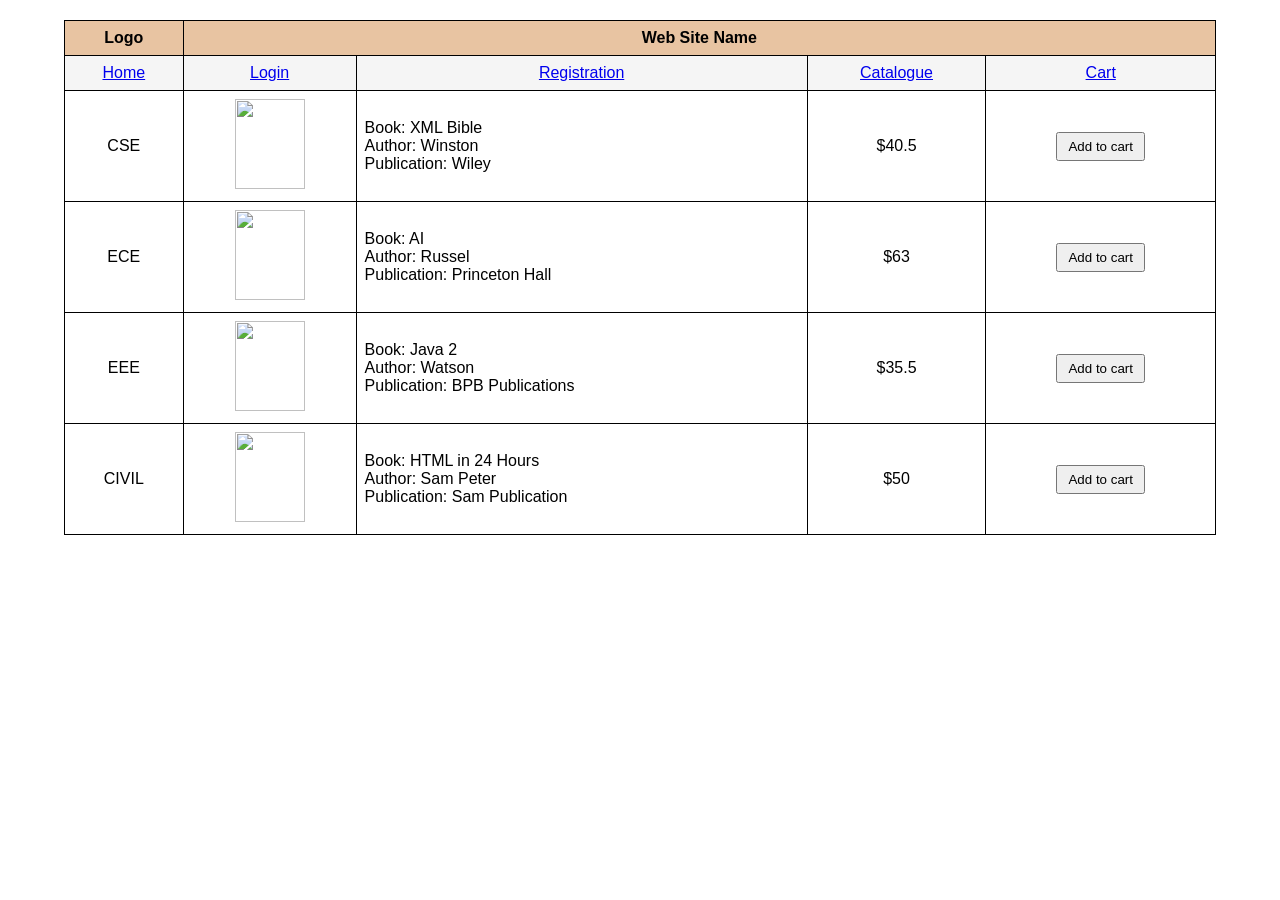
==== catalogue.html @ 0818b624 "Create initial catalogue.html with book listings" ====
<!DOCTYPE html>
<html>
<head>
    <title>Catalogue Page</title>
    <link rel="stylesheet" href="style.css">
</head>
<body>
    <div class="container">
        <table>
            <tr class="top">
                <td>Logo</td>
                <td colspan="4">Web Site Name</td>
            </tr>
            <tr class="menu">
                <td><a href="home.html">Home</a></td>
                <td><a href="login.html">Login</a></td>
                <td><a href="registration.html">Registration</a></td>
                <td><a href="catalogue.html">Catalogue</a></td>
                <td><a href="cart.html">Cart</a></td>
            </tr>

            <tr>
                <td>CSE</td>
                <td><img src="https://via.placeholder.com/70x90?text=XML" class="book-img"></td>
                <td class="left">
                    Book: XML Bible <br>
                    Author: Winston <br>
                    Publication: Wiley
                </td>
                <td>$40.5</td>
                <td><button>Add to cart</button></td>
            </tr>

            <tr>
                <td>ECE</td>
                <td><img src="https://via.placeholder.com/70x90?text=AI" class="book-img"></td>
                <td class="left">
                    Book: AI <br>
                    Author: Russel <br>
                    Publication: Princeton Hall
                </td>
                <td>$63</td>
                <td><button>Add to cart</button></td>
            </tr>

            <tr>
                <td>EEE</td>
                <td><img src="https://via.placeholder.com/70x90?text=Java" class="book-img"></td>
                <td class="left">
                    Book: Java 2 <br>
                    Author: Watson <br>
                    Publication: BPB Publications
                </td>
                <td>$35.5</td>
                <td><button>Add to cart</button></td>
            </tr>

            <tr>
                <td>CIVIL</td>
                <td><img src="https://via.placeholder.com/70x90?text=HTML" class="book-img"></td>
                <td class="left">
                    Book: HTML in 24 Hours <br>
                    Author: Sam Peter <br>
                    Publication: Sam Publication
                </td>
                <td>$50</td>
                <td><button>Add to cart</button></td>
            </tr>
        </table>
    </div>
</body>
</html>
---- style.css ----
body {
    font-family: Arial, sans-serif;
    margin: 0;
    padding: 0;
}

table {
    border-collapse: collapse;
    width: 100%;
}

td, th {
    border: 1px solid black;
    padding: 8px;
    text-align: center;
}

.top {
    background-color: #e8c4a2;
    font-weight: bold;
}

.left {
    text-align: left;
}

.menu td {
    background-color: #f5f5f5;
}

.container {
    width: 90%;
    margin: 20px auto;
}

input[type="text"],
input[type="password"] {
    width: 180px;
    padding: 5px;
    margin: 5px 0;
}

button {
    padding: 5px 10px;
    margin: 5px;
}

.book-img {
    width: 70px;
    height: 90px;
}
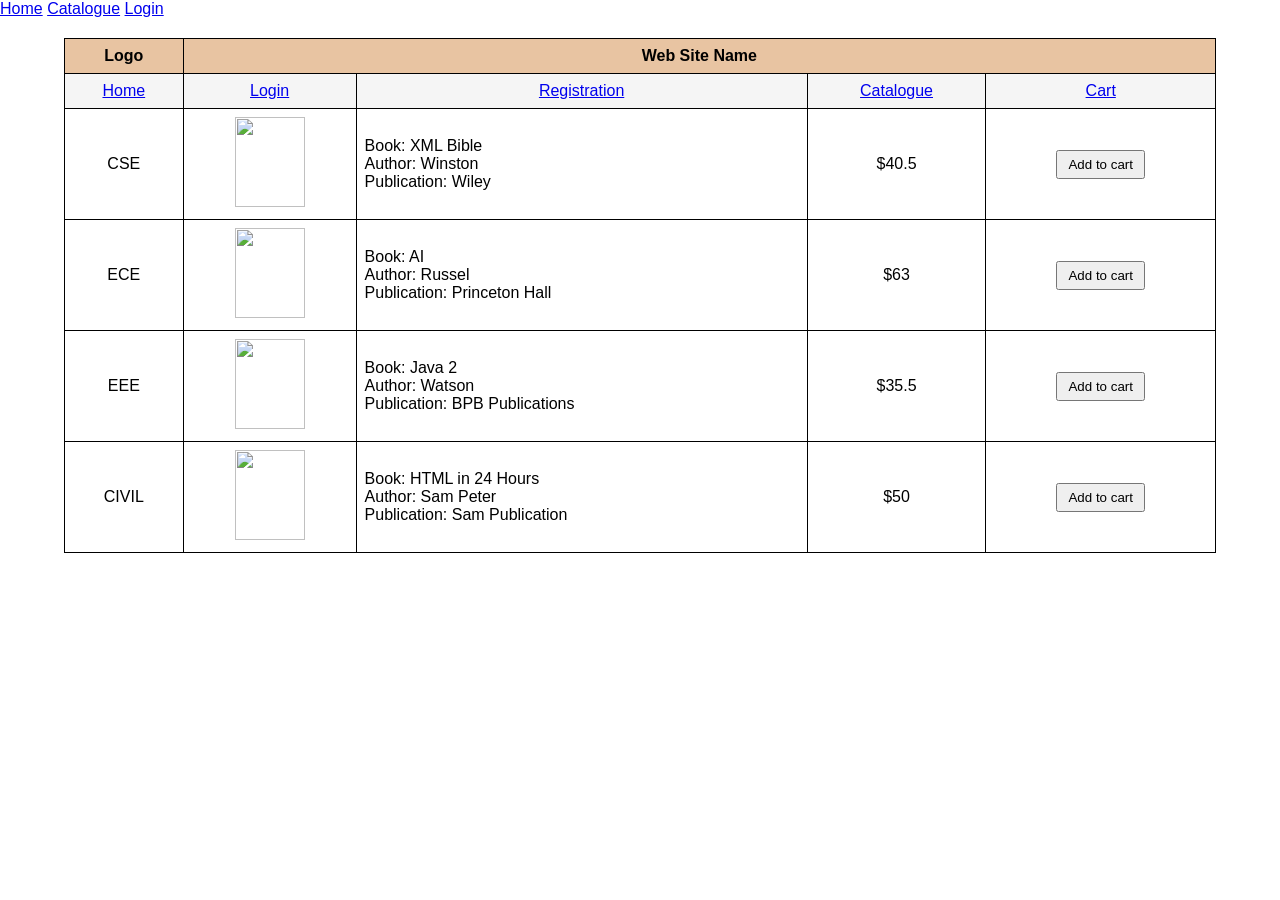
==== commit c8e39e69: "Add navigation links to catalogue.html" ====
--- a/catalogue.html
+++ b/catalogue.html
@@ -5,6 +5,11 @@
     <link rel="stylesheet" href="style.css">
 </head>
 <body>
+    <nav>
+  <a href="index.html">Home</a>
+  <a href="catalogue.html">Catalogue</a>
+  <a href="login.html">Login</a>
+</nav>
     <div class="container">
         <table>
             <tr class="top">
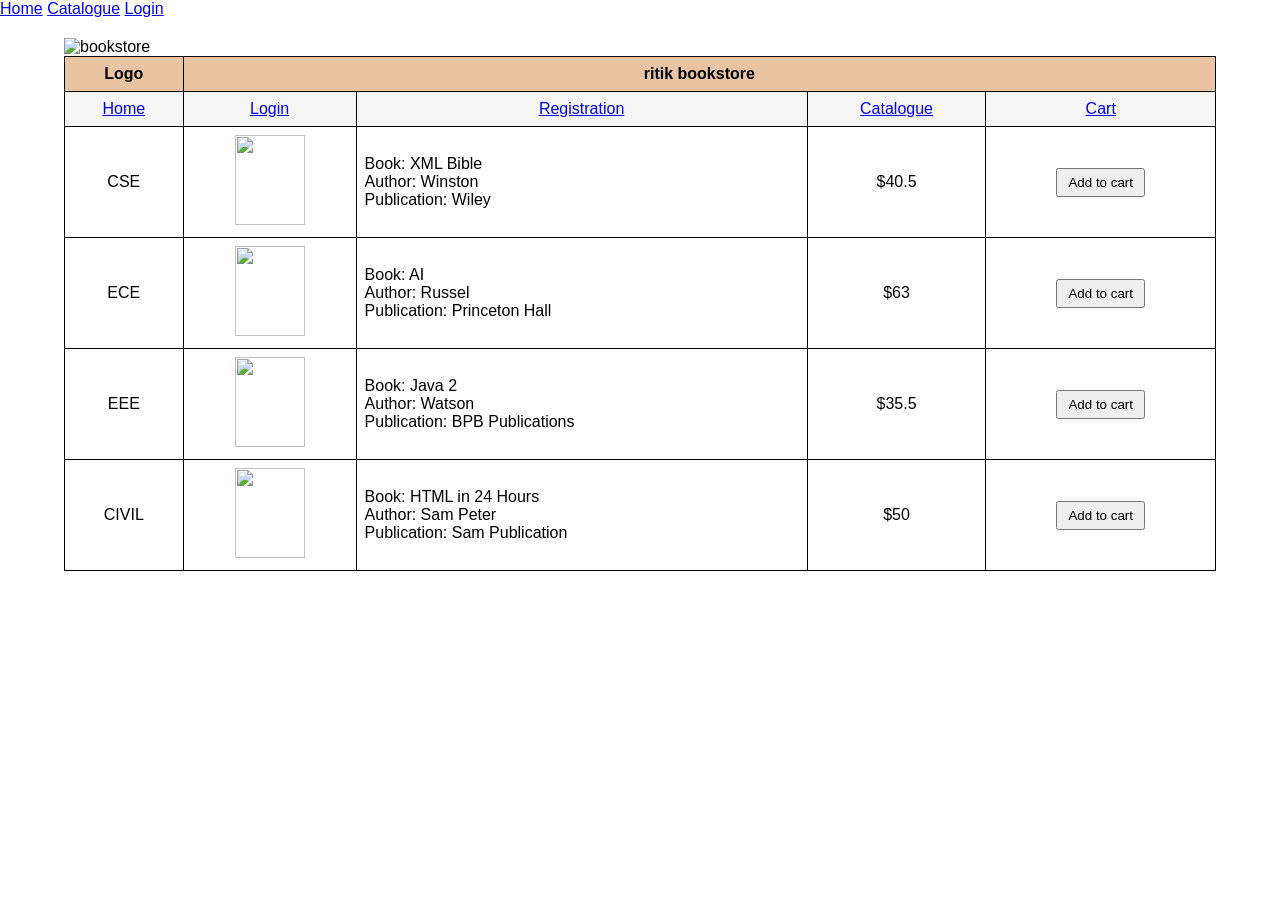
==== commit 927e449f: "Add logo image and update website name in catalogue" ====
--- a/catalogue.html
+++ b/catalogue.html
@@ -14,7 +14,9 @@
         <table>
             <tr class="top">
                 <td>Logo</td>
-                <td colspan="4">Web Site Name</td>
+                 <img src="https://imgs.search.brave.com/o2Cldk9MxGu4e9SAXiiaRRDVifKGkZt0mocHMAj4tB8/rs:fit:500:0:1:0/g:ce/aHR0cHM6Ly9zdGF0/aWMudmVjdGVlenku/Y29tL3N5c3RlbS9y/ZXNvdXJjZXMvdGh1/bWJuYWlscy8wNjYv/NjI0LzUyNS9zbWFs/bC9lbGVnYW50LWJy/b3duLWJvb2tzdG9y/ZS1sb2dvLWZlYXR1/cmluZy1hLXN0eWxp/emVkLW9wZW4tYm9v/ay1kZXNpZ24tdmVj/dG9yLmpwZw" alt="bookstore" class="logo">
+                
+                <td colspan="4">ritik bookstore</td>
             </tr>
             <tr class="menu">
                 <td><a href="home.html">Home</a></td>
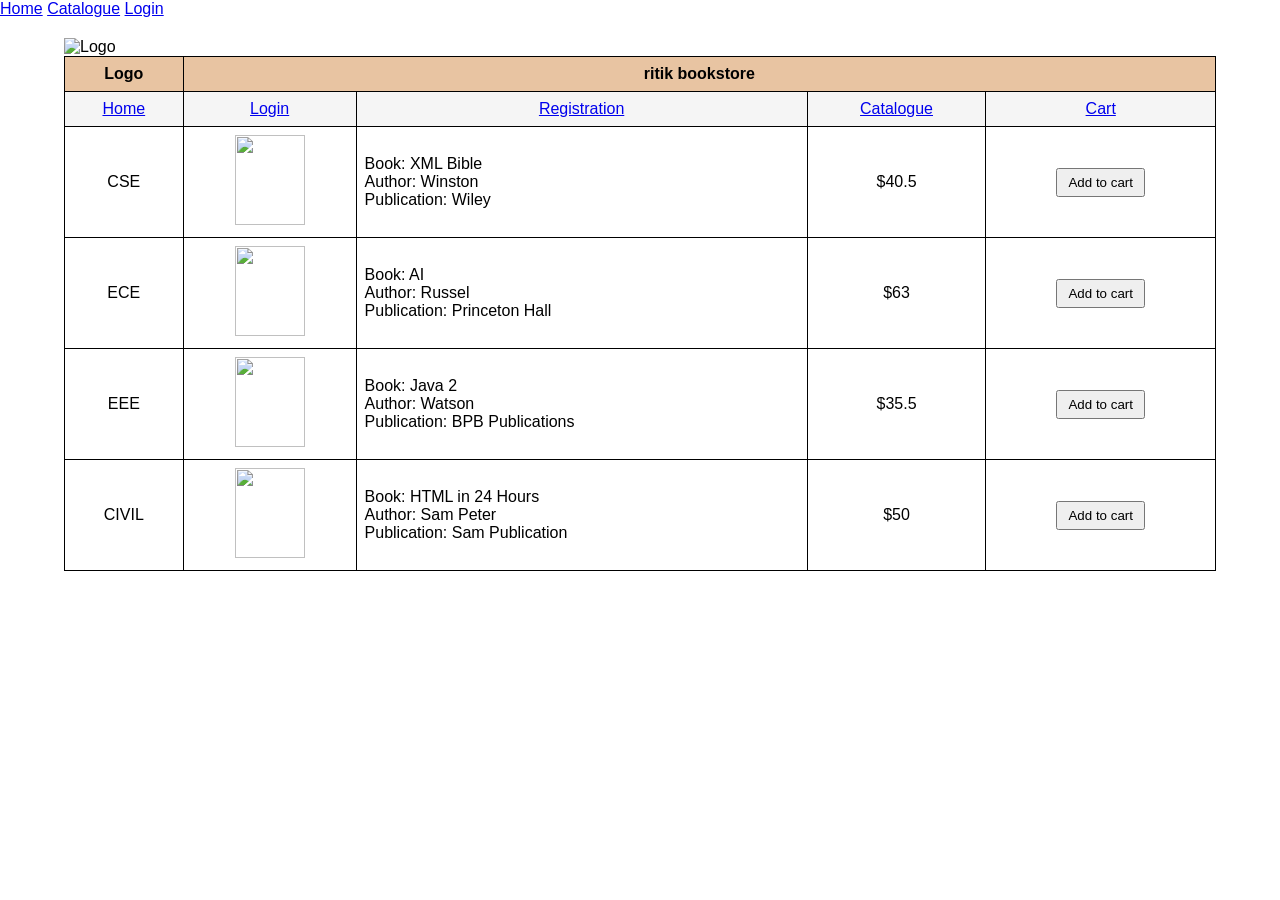
==== commit 63eb2e50: "Update catalogue.html" ====
--- a/catalogue.html
+++ b/catalogue.html
@@ -14,8 +14,9 @@
         <table>
             <tr class="top">
                 <td>Logo</td>
-                 <img src="https://imgs.search.brave.com/o2Cldk9MxGu4e9SAXiiaRRDVifKGkZt0mocHMAj4tB8/rs:fit:500:0:1:0/g:ce/aHR0cHM6Ly9zdGF0/aWMudmVjdGVlenku/Y29tL3N5c3RlbS9y/ZXNvdXJjZXMvdGh1/bWJuYWlscy8wNjYv/NjI0LzUyNS9zbWFs/bC9lbGVnYW50LWJy/b3duLWJvb2tzdG9y/ZS1sb2dvLWZlYXR1/cmluZy1hLXN0eWxp/emVkLW9wZW4tYm9v/ay1kZXNpZ24tdmVj/dG9yLmpwZw" alt="bookstore" class="logo">
+                 <img src="https://imgs.search.brave.com/o2Cldk9MxGu4e9SAXiiaRRDVifKGkZt0mocHMAj4tB8/rs:fit:500:0:1:0/g:ce/aHR0cHM6Ly9zdGF0/aWMudmVjdGVlenku/Y29tL3N5c3RlbS9y/ZXNvdXJjZXMvdGh1/bWJuYWlscy8wNjYv/NjI0LzUyNS9zbWFs/bC9lbGVnYW50LWJy/b3duLWJvb2tzdG9y/ZS1sb2dvLWZlYXR1/cmluZy1hLXN0eWxp/emVkLW9wZW4tYm9v/ay1kZXNpZ24tdmVj/dG9yLmpwZw" alt="Logo" class="Logo">
                 
+            
                 <td colspan="4">ritik bookstore</td>
             </tr>
             <tr class="menu">
@@ -28,7 +29,7 @@
 
             <tr>
                 <td>CSE</td>
-                <td><img src="https://via.placeholder.com/70x90?text=XML" class="book-img"></td>
+                <td><img src="https://imgs.search.brave.com/wNYQwfoXaf2oTWhUblR-09mNSxg2rudzsK14u38vV0A/rs:fit:500:0:1:0/g:ce/aHR0cHM6Ly9tLm1l/ZGlhLWFtYXpvbi5j/b20vaW1hZ2VzL0kv/NjFQbFdUUDVudUwu/anBn" class="book-img"></td>
                 <td class="left">
                     Book: XML Bible <br>
                     Author: Winston <br>
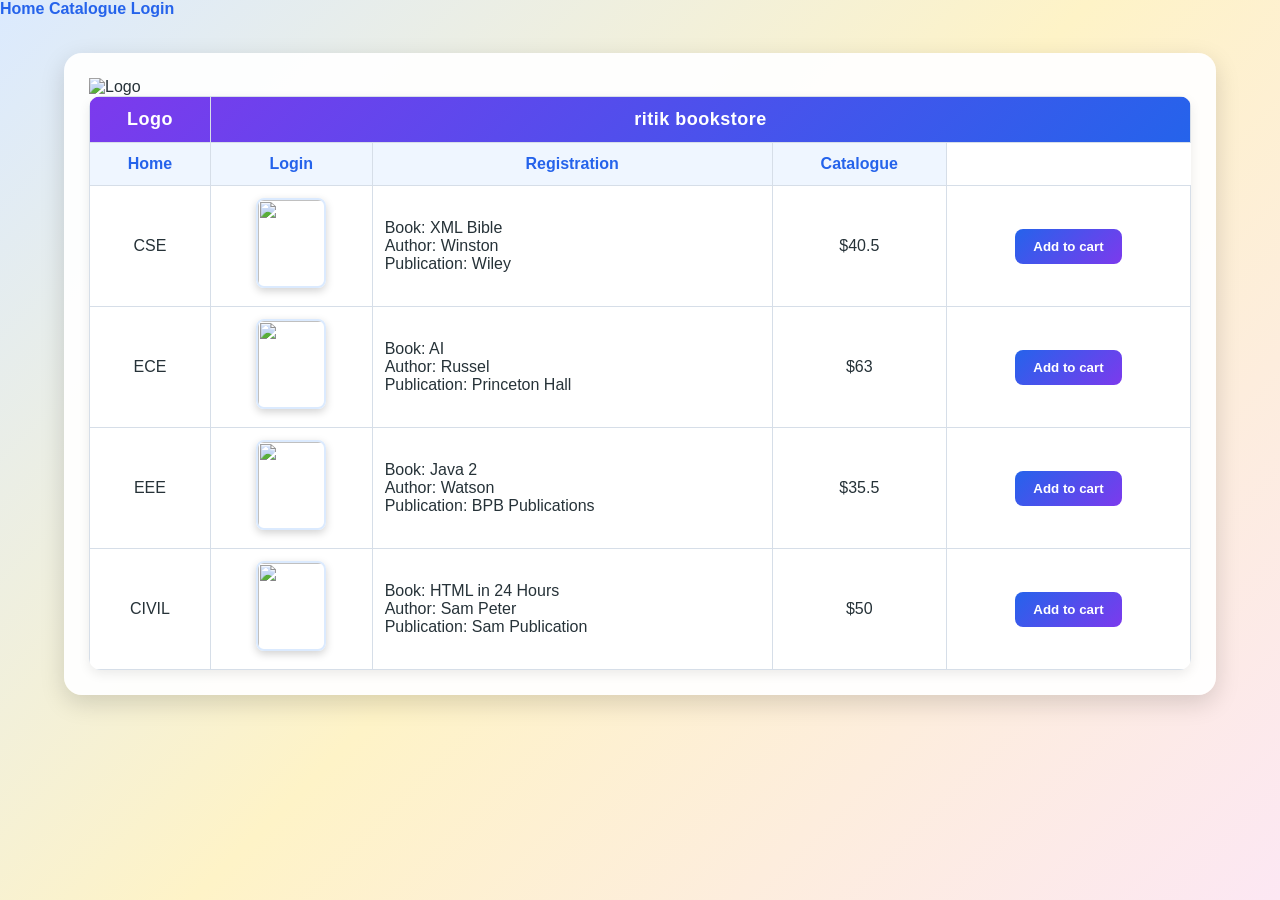
==== commit 1004035a: "Update catalogue.html" ====
--- a/catalogue.html
+++ b/catalogue.html
@@ -24,7 +24,6 @@
                 <td><a href="login.html">Login</a></td>
                 <td><a href="registration.html">Registration</a></td>
                 <td><a href="catalogue.html">Catalogue</a></td>
-                <td><a href="cart.html">Cart</a></td>
             </tr>
 
             <tr>
@@ -41,7 +40,7 @@
 
             <tr>
                 <td>ECE</td>
-                <td><img src="https://via.placeholder.com/70x90?text=AI" class="book-img"></td>
+                <td><img src="https://www.amazon.in/ace-gate-ece-books-2024/s?k=ace+gate+ece+books+2024" class="book-img"></td>
                 <td class="left">
                     Book: AI <br>
                     Author: Russel <br>
@@ -53,7 +52,7 @@
 
             <tr>
                 <td>EEE</td>
-                <td><img src="https://via.placeholder.com/70x90?text=Java" class="book-img"></td>
+                <td><img src="https://www.readthistwice.com/lists/best-electrical-engineering-books" class="book-img"></td>
                 <td class="left">
                     Book: Java 2 <br>
                     Author: Watson <br>
@@ -65,7 +64,7 @@
 
             <tr>
                 <td>CIVIL</td>
-                <td><img src="https://via.placeholder.com/70x90?text=HTML" class="book-img"></td>
+                <td><img src="https://civiconcepts.com/civil-engineering-books-pdf-free" class="book-img"></td>
                 <td class="left">
                     Book: HTML in 24 Hours <br>
                     Author: Sam Peter <br>
--- a/style.css
+++ b/style.css
@@ -1,51 +1,149 @@
+* {
+    box-sizing: border-box;
+}
+
 body {
     font-family: Arial, sans-serif;
     margin: 0;
     padding: 0;
+    min-height: 100vh;
+    color: #263238;
+
+    /* Beautiful page background */
+    background: linear-gradient(135deg, #dbeafe, #fef3c7, #fce7f3);
+    background-attachment: fixed;
 }
 
+/* Main content box */
+.container {
+    width: 90%;
+    max-width: 1200px;
+    margin: 35px auto;
+    padding: 25px;
+    background-color: rgba(255, 255, 255, 0.94);
+    border-radius: 18px;
+    box-shadow: 0 8px 25px rgba(0, 0, 0, 0.15);
+}
+
+/* Table design */
 table {
     border-collapse: collapse;
     width: 100%;
+    overflow: hidden;
+    border-radius: 12px;
+    background-color: #ffffff;
+    box-shadow: 0 4px 12px rgba(0, 0, 0, 0.08);
 }
 
-td, th {
-    border: 1px solid black;
-    padding: 8px;
+td,
+th {
+    border: 1px solid #d6dee8;
+    padding: 12px;
     text-align: center;
 }
 
+/* Top heading row */
 .top {
-    background-color: #e8c4a2;
+    background: linear-gradient(135deg, #7c3aed, #2563eb);
+    color: white;
     font-weight: bold;
+    font-size: 18px;
+    letter-spacing: 0.5px;
 }
 
+/* Left-aligned content */
 .left {
     text-align: left;
 }
 
+/* Menu cells */
 .menu td {
-    background-color: #f5f5f5;
+    background-color: #eff6ff;
+    color: #1e3a8a;
+    font-weight: bold;
+    transition: 0.3s ease;
 }
 
-.container {
-    width: 90%;
-    margin: 20px auto;
+/* Menu hover effect */
+.menu td:hover {
+    background-color: #2563eb;
+    color: white;
+    cursor: pointer;
 }
 
+/* Table row hover effect */
+tr:hover td {
+    background-color: #f8fafc;
+}
+
+/* Input fields */
 input[type="text"],
 input[type="password"] {
-    width: 180px;
-    padding: 5px;
-    margin: 5px 0;
+    width: 220px;
+    padding: 10px 12px;
+    margin: 6px 0;
+    border: 1px solid #b8c4d3;
+    border-radius: 8px;
+    outline: none;
+    font-size: 14px;
+    background-color: #f8fafc;
+    transition: 0.3s ease;
 }
 
-button {
-    padding: 5px 10px;
-    margin: 5px;
+/* Input focus effect */
+input[type="text"]:focus,
+input[type="password"]:focus {
+    border-color: #2563eb;
+    background-color: white;
+    box-shadow: 0 0 0 3px rgba(37, 99, 235, 0.15);
 }
 
+/* Button */
+button {
+    padding: 10px 18px;
+    margin: 6px;
+    border: none;
+    border-radius: 8px;
+    background: linear-gradient(135deg, #2563eb, #7c3aed);
+    color: white;
+    font-weight: bold;
+    cursor: pointer;
+    transition: 0.3s ease;
+}
+
+/* Button hover effect */
+button:hover {
+    transform: translateY(-2px);
+    background: linear-gradient(135deg, #1d4ed8, #6d28d9);
+    box-shadow: 0 5px 12px rgba(37, 99, 235, 0.35);
+}
+
+/* Book image */
 .book-img {
     width: 70px;
     height: 90px;
+    object-fit: cover;
+    border-radius: 8px;
+    border: 2px solid #dbeafe;
+    box-shadow: 0 3px 8px rgba(0, 0, 0, 0.18);
+    transition: 0.3s ease;
 }
+
+/* Book image hover */
+.book-img:hover {
+    transform: scale(1.08);
+    box-shadow: 0 6px 14px rgba(0, 0, 0, 0.25);
+}
+
+/* Links */
+a {
+    color: #2563eb;
+    text-decoration: none;
+    font-weight: bold;
+}
+
+a:hover {
+    color: #7c3aed;
+    text-decoration: underline;
+}
+
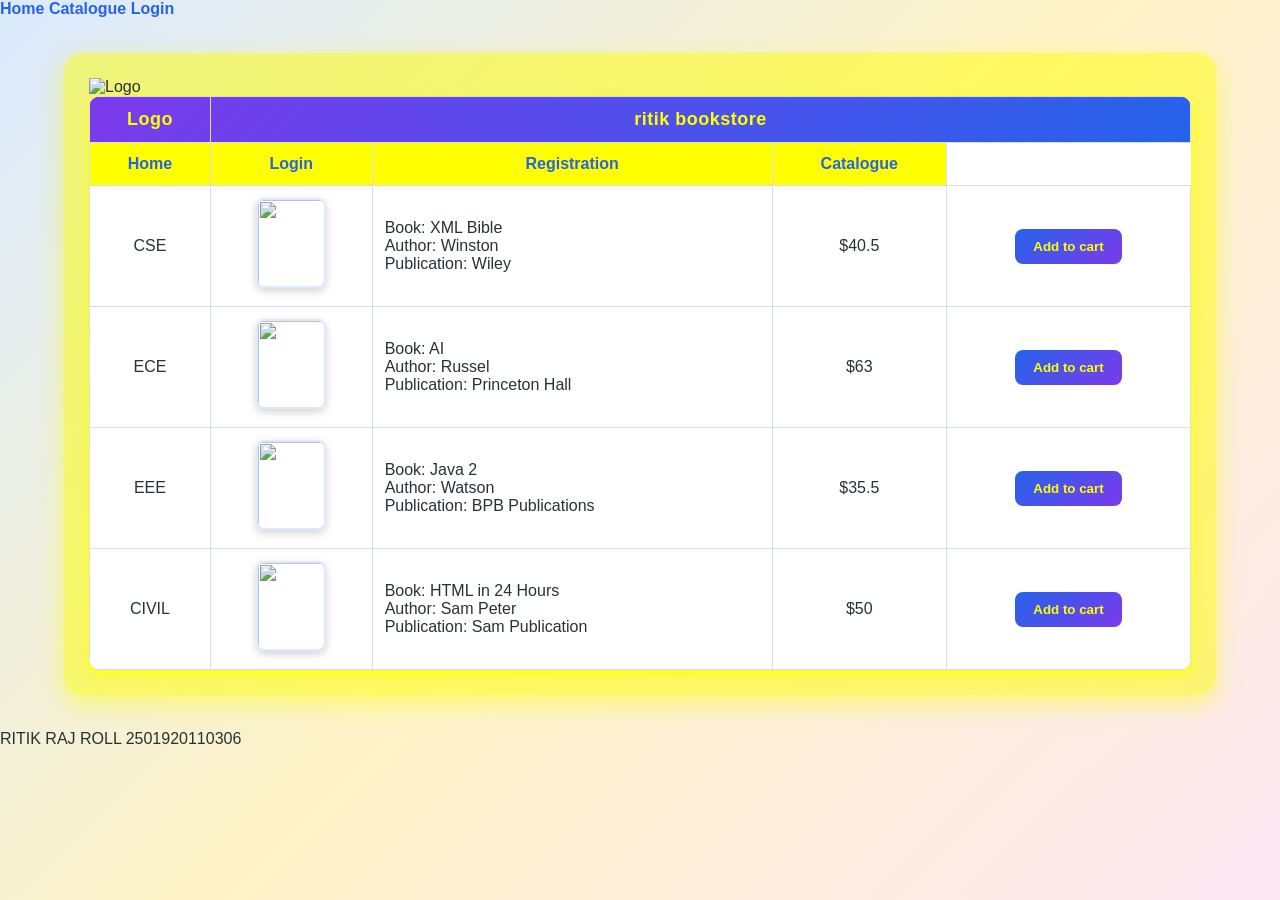
==== commit 353741c8: "Add student roll number to catalogue.html" ====
--- a/catalogue.html
+++ b/catalogue.html
@@ -75,5 +75,6 @@
             </tr>
         </table>
     </div>
+    <P>RITIK RAJ ROLL 2501920110306</P>
 </body>
 </html>
--- a/style.css
+++ b/style.css
@@ -20,9 +20,9 @@
     max-width: 1200px;
     margin: 35px auto;
     padding: 25px;
-    background-color: rgba(255, 255, 255, 0.94);
+    background-color: rgba(255, 255, 0, 0.5);
     border-radius: 18px;
-    box-shadow: 0 8px 25px rgba(0, 0, 0, 0.15);
+    box-shadow: 0 8px 25px rgba(255, 255, 0, 0.5);
 }
 
 /* Table design */
@@ -32,7 +32,7 @@
     overflow: hidden;
     border-radius: 12px;
     background-color: #ffffff;
-    box-shadow: 0 4px 12px rgba(0, 0, 0, 0.08);
+    box-shadow: 0 4px 12px rgba(255, 255, 0, 0.8);
 }
 
 td,
@@ -45,7 +45,7 @@
 /* Top heading row */
 .top {
     background: linear-gradient(135deg, #7c3aed, #2563eb);
-    color: white;
+    color: yellow;
     font-weight: bold;
     font-size: 18px;
     letter-spacing: 0.5px;
@@ -58,7 +58,7 @@
 
 /* Menu cells */
 .menu td {
-    background-color: #eff6ff;
+    background-color: #FFFF00;
     color: #1e3a8a;
     font-weight: bold;
     transition: 0.3s ease;
@@ -66,14 +66,14 @@
 
 /* Menu hover effect */
 .menu td:hover {
-    background-color: #2563eb;
-    color: white;
+    background-color: #FFFF00;
+    color: yellow;
     cursor: pointer;
 }
 
 /* Table row hover effect */
 tr:hover td {
-    background-color: #f8fafc;
+    background-color: #FFFF00;
 }
 
 /* Input fields */
@@ -93,9 +93,9 @@
 /* Input focus effect */
 input[type="text"]:focus,
 input[type="password"]:focus {
-    border-color: #2563eb;
-    background-color: white;
-    box-shadow: 0 0 0 3px rgba(37, 99, 235, 0.15);
+    border-color: #FFFF00;
+    background-color: yellow;
+    box-shadow: 0 0 0 3px rgba(255, 255, 0, 0.3);
 }
 
 /* Button */
@@ -105,7 +105,7 @@
     border: none;
     border-radius: 8px;
     background: linear-gradient(135deg, #2563eb, #7c3aed);
-    color: white;
+    color: yellow;
     font-weight: bold;
     cursor: pointer;
     transition: 0.3s ease;
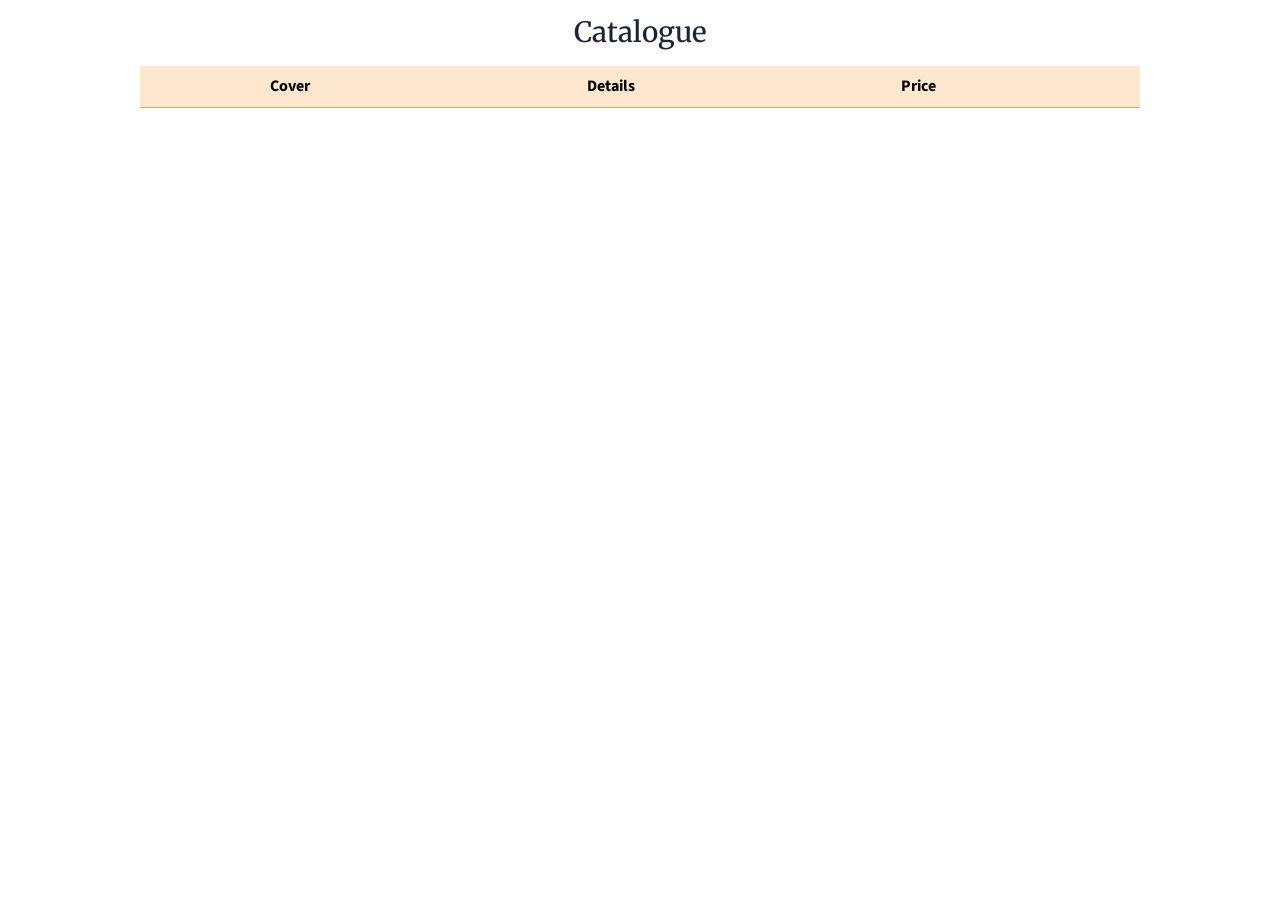
==== commit a33edaf2: "Add files via upload" ====
--- a/catalogue.html
+++ b/catalogue.html
@@ -1,80 +1,26 @@
 <!DOCTYPE html>
-<html>
+<html lang="en">
 <head>
-    <title>Catalogue Page</title>
-    <link rel="stylesheet" href="style.css">
+  <meta charset="UTF-8">
+  <!-- Responsive meta tag: needed for Bootstrap's mobile-first grid -->
+  <meta name="viewport" content="width=device-width, initial-scale=1">
+  <title>Catalogue | Bookstore</title>
+  <!-- Bootstrap 5 CSS (CDN) and custom fonts -->
+  <link href="https://cdn.jsdelivr.net/npm/bootstrap@5.3.3/dist/css/bootstrap.min.css" rel="stylesheet">
+  <link href="https://fonts.googleapis.com/css2?family=Merriweather:wght@400;700&family=Source+Sans+3:wght@400;600&display=swap" rel="stylesheet">
+  <link href="styles.css" rel="stylesheet">
 </head>
-<body>
-    <nav>
-  <a href="index.html">Home</a>
-  <a href="catalogue.html">Catalogue</a>
-  <a href="login.html">Login</a>
-</nav>
-    <div class="container">
-        <table>
-            <tr class="top">
-                <td>Logo</td>
-                 <img src="https://imgs.search.brave.com/o2Cldk9MxGu4e9SAXiiaRRDVifKGkZt0mocHMAj4tB8/rs:fit:500:0:1:0/g:ce/aHR0cHM6Ly9zdGF0/aWMudmVjdGVlenku/Y29tL3N5c3RlbS9y/ZXNvdXJjZXMvdGh1/bWJuYWlscy8wNjYv/NjI0LzUyNS9zbWFs/bC9lbGVnYW50LWJy/b3duLWJvb2tzdG9y/ZS1sb2dvLWZlYXR1/cmluZy1hLXN0eWxp/emVkLW9wZW4tYm9v/ay1kZXNpZ24tdmVj/dG9yLmpwZw" alt="Logo" class="Logo">
-                
-            
-                <td colspan="4">ritik bookstore</td>
-            </tr>
-            <tr class="menu">
-                <td><a href="home.html">Home</a></td>
-                <td><a href="login.html">Login</a></td>
-                <td><a href="registration.html">Registration</a></td>
-                <td><a href="catalogue.html">Catalogue</a></td>
-            </tr>
+<body class="content-page">
 
-            <tr>
-                <td>CSE</td>
-                <td><img src="https://imgs.search.brave.com/wNYQwfoXaf2oTWhUblR-09mNSxg2rudzsK14u38vV0A/rs:fit:500:0:1:0/g:ce/aHR0cHM6Ly9tLm1l/ZGlhLWFtYXpvbi5j/b20vaW1hZ2VzL0kv/NjFQbFdUUDVudUwu/anBn" class="book-img"></td>
-                <td class="left">
-                    Book: XML Bible <br>
-                    Author: Winston <br>
-                    Publication: Wiley
-                </td>
-                <td>$40.5</td>
-                <td><button>Add to cart</button></td>
-            </tr>
+<h1 class="h3 mb-3" id="catalogue-title">Catalogue</h1>
+<!-- table-responsive lets the table scroll sideways on small screens -->
+<div class="table-responsive">
+  <table class="table align-middle book-table">
+    <thead><tr><th>Cover</th><th>Details</th><th>Price</th><th></th></tr></thead>
+    <tbody id="catalogue-body"></tbody>
+  </table>
+</div>
 
-            <tr>
-                <td>ECE</td>
-                <td><img src="https://www.amazon.in/ace-gate-ece-books-2024/s?k=ace+gate+ece+books+2024" class="book-img"></td>
-                <td class="left">
-                    Book: AI <br>
-                    Author: Russel <br>
-                    Publication: Princeton Hall
-                </td>
-                <td>$63</td>
-                <td><button>Add to cart</button></td>
-            </tr>
-
-            <tr>
-                <td>EEE</td>
-                <td><img src="https://www.readthistwice.com/lists/best-electrical-engineering-books" class="book-img"></td>
-                <td class="left">
-                    Book: Java 2 <br>
-                    Author: Watson <br>
-                    Publication: BPB Publications
-                </td>
-                <td>$35.5</td>
-                <td><button>Add to cart</button></td>
-            </tr>
-
-            <tr>
-                <td>CIVIL</td>
-                <td><img src="https://civiconcepts.com/civil-engineering-books-pdf-free" class="book-img"></td>
-                <td class="left">
-                    Book: HTML in 24 Hours <br>
-                    Author: Sam Peter <br>
-                    Publication: Sam Publication
-                </td>
-                <td>$50</td>
-                <td><button>Add to cart</button></td>
-            </tr>
-        </table>
-    </div>
-    <P>RITIK RAJ ROLL 2501920110306</P>
+<script src="script.js"></script>
 </body>
 </html>
--- a/styles.css
+++ b/styles.css
@@ -0,0 +1,137 @@
+/* =====================================================================
+   styles.css - Online Bookstore (BCS353 Web Designing Workshop)
+   1) Variables 2) Base & fonts 3) Selector examples 4) Pseudo-class links
+   5) Frame layout (index.html) 6) Top & left frames 7) Components
+   8) Background-repeat demo
+   ===================================================================== */
+
+/* 1) CSS VARIABLES ---------------------------------------------------- */
+:root {
+  --peach: #fde7cf;          /* header colour (matches the lab sheet) */
+  --peach-border: #e3a768;
+  --navy: #14213d;
+  --teal: #0f766e;
+  --amber: #f2b705;
+  --muted: #5b6475;
+}
+
+/* 2) BASE & CUSTOM FONTS ---------------------------------------------- */
+body {
+  font-family: "Source Sans 3", "Segoe UI", Arial, sans-serif;  /* font-family */
+  font-size: 1rem;                                               /* font-size   */
+  font-style: normal;                                            /* font-style  */
+  color: #1d2433;                                                /* color       */
+  background-color: #fff;
+  line-height: 1.6;
+}
+h1, h2, h3, h4 { font-family: "Merriweather", Georgia, serif; color: var(--navy); }  /* grouping selector */
+.small-caps { font-variant: small-caps; letter-spacing: .04em; }
+
+/* 3) SELECTOR EXAMPLES ------------------------------------------------- */
+/* universal */            * { box-sizing: border-box; }
+/* element */              p { margin-bottom: .9rem; }
+/* class */                .highlight { background: var(--amber); padding: 0 .3rem; border-radius: 3px; }
+/* id */                   #welcome-title { border-bottom: 3px solid var(--teal); display: inline-block; }
+/* descendant */           .book-table td strong { color: var(--teal); }
+/* child (>) */            ul.clean > li { margin-bottom: .25rem; }
+/* attribute */            input[type="text"]:focus, input[type="password"]:focus { border-color: var(--teal); }
+/* adjacent sibling (+) */ h2 + p { color: var(--muted); }
+em.note { font-style: italic; color: var(--muted); }
+
+/* 4) PSEUDO-CLASS LINK STYLING (order matters: link, visited, hover, active) */
+a:link    { color: #0b5ed7; text-decoration: none; }       /* unvisited */
+a:visited { color: #6f42c1; }                               /* visited   */
+a:hover   { color: #d63384; text-decoration: underline; }  /* mouse over*/
+a:active  { color: #dc3545; }                               /* clicking  */
+.btn:link, .btn:visited, .btn:hover { color: inherit; text-decoration: none; }
+.btn-success:link, .btn-success:visited, .btn-dark:link, .btn-dark:visited { color: #fff; }
+
+/* 5) FRAME LAYOUT (index.html): top frame, left frame, right frame ----- */
+html.frames, body.frames-page { height: 100%; margin: 0; overflow: hidden; }
+.frame-layout {
+  display: grid; height: 100vh;
+  grid-template-columns: 20% 1fr;      /* left frame = 20% = width of the "Home" cell (5 equal nav cells) */
+  grid-template-rows: 108px 1fr auto;
+  grid-template-areas: "top top" "left content" "footer footer";
+}
+.frame-layout iframe { width: 100%; height: 100%; border: 0; display: block; }
+.f-top     { grid-area: top; border-bottom: 2px solid var(--peach-border) !important; }
+.f-left    { grid-area: left; border-right: 2px solid var(--peach-border) !important; }
+.f-content { grid-area: content; }
+@media (max-width: 767.98px) {                       /* phones: stack the frames */
+  .frame-layout { grid-template-columns: 1fr; grid-template-rows: 124px 64px 1fr auto;
+                  grid-template-areas: "top" "left" "content" "footer"; }
+  .f-left { border-right: 0 !important; border-bottom: 2px solid var(--peach-border) !important; }
+}
+
+/* Footer (contact details) - sits under all three frames */
+.site-footer { grid-area: footer; background: var(--peach); border-top: 2px solid var(--peach-border);
+               padding: .6rem 1rem; text-align: center; font-size: .92rem; line-height: 1.5; }
+.site-footer h2 { font-size: 1rem; margin: 0 0 .15rem; }
+.site-footer p { margin: 0; }
+.site-footer a:link, .site-footer a:visited { color: #222; }
+.site-footer a:hover { color: var(--teal); }
+
+/* 6) TOP FRAME (logo, site name, nav) and LEFT FRAME (branches) -------- */
+.top-page { margin: 0; background: var(--peach); }
+.top-brand { display: flex; align-items: center; gap: .75rem; padding: .4rem 1rem; border-bottom: 1px solid var(--peach-border); }
+.top-brand img { height: 52px; width: auto; flex: none; border-radius: 6px; }
+.top-brand .site-name { flex: 1; text-align: center; font-family: "Merriweather", Georgia, serif; font-weight: 700; font-size: 1.3rem; color: var(--navy); }
+.top-nav .nav-item { flex: 1 1 0; }                  /* equal-width cells */
+.top-nav .nav-link { border: 1px solid var(--peach-border); border-top: 0; padding: .45rem .2rem; font-weight: 600; text-align: center; font-size: .95rem; }
+.top-nav .nav-link:link, .top-nav .nav-link:visited { color: #222; }
+.top-nav .nav-link:hover  { background: #fff; color: var(--teal); text-decoration: none; }
+.top-nav .nav-link:active { color: #dc3545; }
+@media (max-width: 575.98px) {
+  .top-brand .site-name { font-size: 1rem; }
+  .top-nav .nav-link { font-size: .72rem; padding: .4rem .1rem; }
+}
+
+/* Left frame: plain text links stacked top to bottom, spread evenly, left-aligned (like the lab sheet).
+   NOTE: a media query inside an iframe looks at the IFRAME's size, not the browser window, so the
+   phone layout is chosen with max-height (the left frame is only ~64px tall when stacked on phones). */
+.left-page { margin: 0; background: #fff; padding: .75rem 1rem; }
+.branch-list { display: flex; flex-direction: column; justify-content: space-evenly; align-items: stretch;
+               min-height: calc(100vh - 1.5rem); }
+.branch-link {
+  display: block; text-align: center;                       /* text in the centre of each cell */
+  font-weight: 600; font-size: 1.05rem; padding: .7rem .5rem;
+  background: linear-gradient(to top, rgba(253, 231, 207, .95) 0, rgba(253, 231, 207, .95) 38%, transparent 38%);  /* soft peach highlight at the bottom */
+  border-bottom: 3px solid var(--peach-border);
+  transition: background-color .15s, color .15s;
+}
+.branch-link:link, .branch-link:visited { color: #222; }
+.branch-link:hover  { background: var(--peach); color: var(--teal); border-bottom-color: var(--teal); text-decoration: none; }
+.branch-link:active { color: #dc3545; }
+@media (max-height: 150px) {                        /* stacked layout on phones: one row of links */
+  .left-page { padding: .4rem 1rem; }
+  .branch-list { flex-direction: row; flex-wrap: wrap; justify-content: center; align-items: center; min-height: 0; column-gap: 1rem; }
+  .branch-link { display: inline-block; padding: .3rem .8rem; font-size: .95rem; }
+}
+
+/* 7) COMPONENTS -------------------------------------------------------- */
+.content-page { padding: 1rem; background: #fff; text-align: center; }   /* headings and page content centred */
+.content-page form { text-align: left; }                              /* labels stay left inside forms */
+.content-page ul.clean { list-style: none; padding: 0; }
+.content-page .table th, .content-page .table td { text-align: center; }
+.content-page .table-responsive { max-width: 1000px; margin-inline: auto; }
+.hero { background: #fffaf3; border: 1px solid var(--peach-border); border-left: 6px solid var(--teal); border-radius: 6px; padding: 1.5rem; }
+.book-cover { width: 72px; height: 96px; border-radius: 3px; box-shadow: 2px 3px 6px rgba(0,0,0,.25); }
+.price { font-weight: 700; color: var(--teal); white-space: nowrap; }
+.table thead th { background: var(--peach); border-color: var(--peach-border); }
+.qty-input { width: 80px; }
+.form-error { color: #dc3545; font-size: .85rem; min-height: 1.1rem; }
+.pay-option { border: 1px solid #ced4da; border-radius: 6px; padding: .6rem .9rem; }
+
+/* 8) BACKGROUND IMAGE + background-repeat demo (css-demo.html) ---------- */
+.bg-box {
+  height: 110px; border: 2px solid var(--navy); border-radius: 6px;
+  display: flex; align-items: flex-end; padding: .4rem .6rem; font-weight: 600;
+  background-color: #dfe6f5;
+  background-image: url("data:image/svg+xml;utf8,<svg xmlns='http://www.w3.org/2000/svg' width='28' height='28'><rect width='28' height='28' rx='6' fill='%230f766e'/><text x='14' y='19' font-size='14' text-anchor='middle' fill='white'>B</text></svg>");
+  background-position: top left;
+}
+.bg-repeat    { background-repeat: repeat; }      /* tiles both ways (default) */
+.bg-repeat-x  { background-repeat: repeat-x; }    /* horizontal only           */
+.bg-repeat-y  { background-repeat: repeat-y; }    /* vertical only             */
+.bg-no-repeat { background-repeat: no-repeat; }   /* shown once                */
